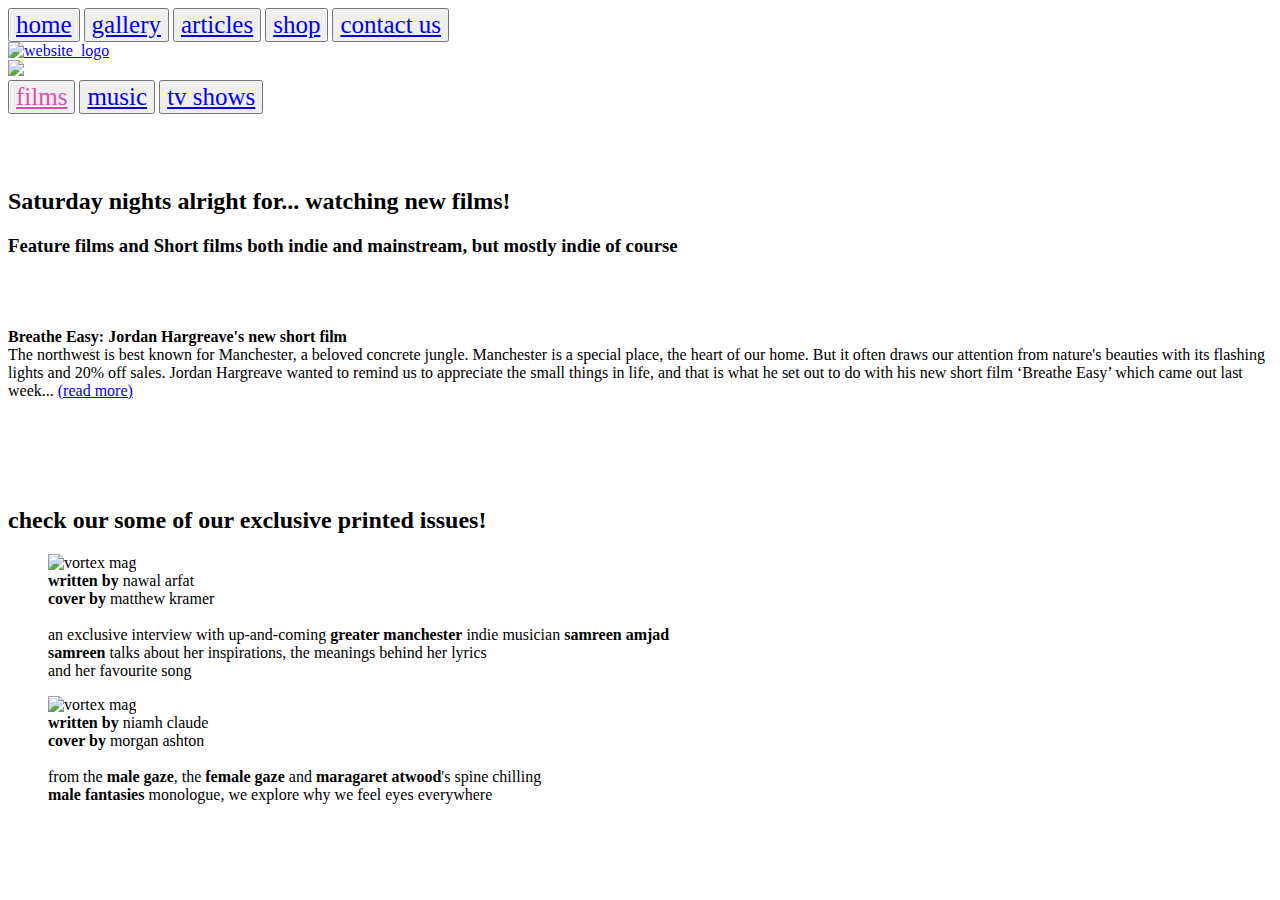
==== articles.html @ e7e4bd54 "Add files via upload" ====
<!DOCTYPE html>
<html lang="en">
<head>
    <link rel="stylesheet" href="article.css">
    <link rel="icon" type="image/x-icon" href="favicon.ico"/>
    <meta charset="UTF-8">
    <meta http-equiv="X-UA-Compatible" content="IE=edge">
    <meta name="viewport" content="width=device-width, initial-scale=1.0">
    <title>Vortex- Articles
    </title>
</head>
<body>
    
<!--
    <nav>
        <ul>
            <li style="float: right;"><a href="contact.html">Contact us</a></li>
            <li style="float: right;"><a href="articles.html">Articles</a></li>
            <li style="float: right;"><a href="gallery.html">Gallery</a></li>
            <li style="float: right;"><a href="products.html">Our products</a></li>
            <li style="float: right;"><a href="index.html">Home</a></li>
        </ul> 
    </nav>  
-->

<div class="right">
    <button class="button button1"><a href="index.html" style="font-family: myFirstFont; font-size: 25px;">home</style></a></button>
    <button class="button button2"><a href="gallery.html" style="font-family: myFirstFont;font-size: 25px;"> gallery</style></a></button>
    <button class="button button1"><a href="articles.html" style="font-family: myFirstFont;font-size: 25px;">articles</style></a></button>
    <button class="button button2"><a href="products.html" style="font-family: myFirstFont;font-size: 25px;">shop</style></a></button>
    <button class="button button1"><a href="contact.html" style="font-family: myFirstFont;font-size: 25px;">contact us</style></a></button>
</div>



    <a href="index.html"><img src="website_logo.png" alt="website_logo"  style="width:77.9px;height:68.9px"></a>

    <br>

    <div class="center">
        <img src="articles_header.png"style="width:autopx;height:100px;">
    </div>


<div class="left">
    <button class="button button3"><a href="articles.html" style="font-family: myFirstFont; font-size: 25px; color: rgb(216, 83, 165);">films</a></button>
    <button class="button button4"><a href="articlesmusic.html" style="font-family: myFirstFont; font-size: 25px;">music</a></button>
    <button class="button button4"><a href="articlestv.html" style="font-family: myFirstFont; font-size: 25px;">tv shows</a></button>
</div>
<br><br><br>

    <h2>Saturday nights alright for... watching new films!</h2>
    <h3>Feature films and Short films both indie and mainstream, but mostly indie of course</h3>
<br><br>
<p> <strong> Breathe Easy: Jordan Hargreave's new short film</strong> <br> 
    The northwest is best known for Manchester, a beloved concrete jungle. Manchester is a special place, the heart of our home. But it often draws our attention from nature's beauties with its flashing lights and 20% off sales. Jordan Hargreave wanted to remind us to appreciate the small things in life, and that is what he set out to do with his new short film ‘Breathe Easy’ which came out last week... <a href="fight.html"> (read more)</a></p>
<br>
<br>


    <br>
    <br>
    <h2>check our some of our exclusive printed issues!</h2>
        <figure class="left">
            <img src="magazine_cover_swirl_final.jpg" alt="vortex mag" style="width:autopx;height:500px">
            <figcaption><b>written by</b> nawal arfat
                <br><b>cover by</b> matthew kramer<br><br>
                an exclusive interview with up-and-coming <b>greater manchester</b> indie musician <b>samreen amjad</b><br> <b>samreen</b> talks about her inspirations, the meanings behind her lyrics<br> and her favourite song</figcaption>
          </figure>

          <figure class="right">
            <img src="magazine_cover_eyes_final.jpg" alt="vortex mag" style="width:autopx;height:500px">
            <figcaption><b>written by</b> niamh claude
                ​<br> <b>cover by</b> morgan ashton<br><br>
                from the <b>male gaze</b>, the <b>female gaze</b> and <b>maragaret atwood</b>'s spine chilling <br><b>male fantasies</b> monologue, we explore why we feel eyes everywhere</figcaption>
          </figure>

        



</body>
</html>
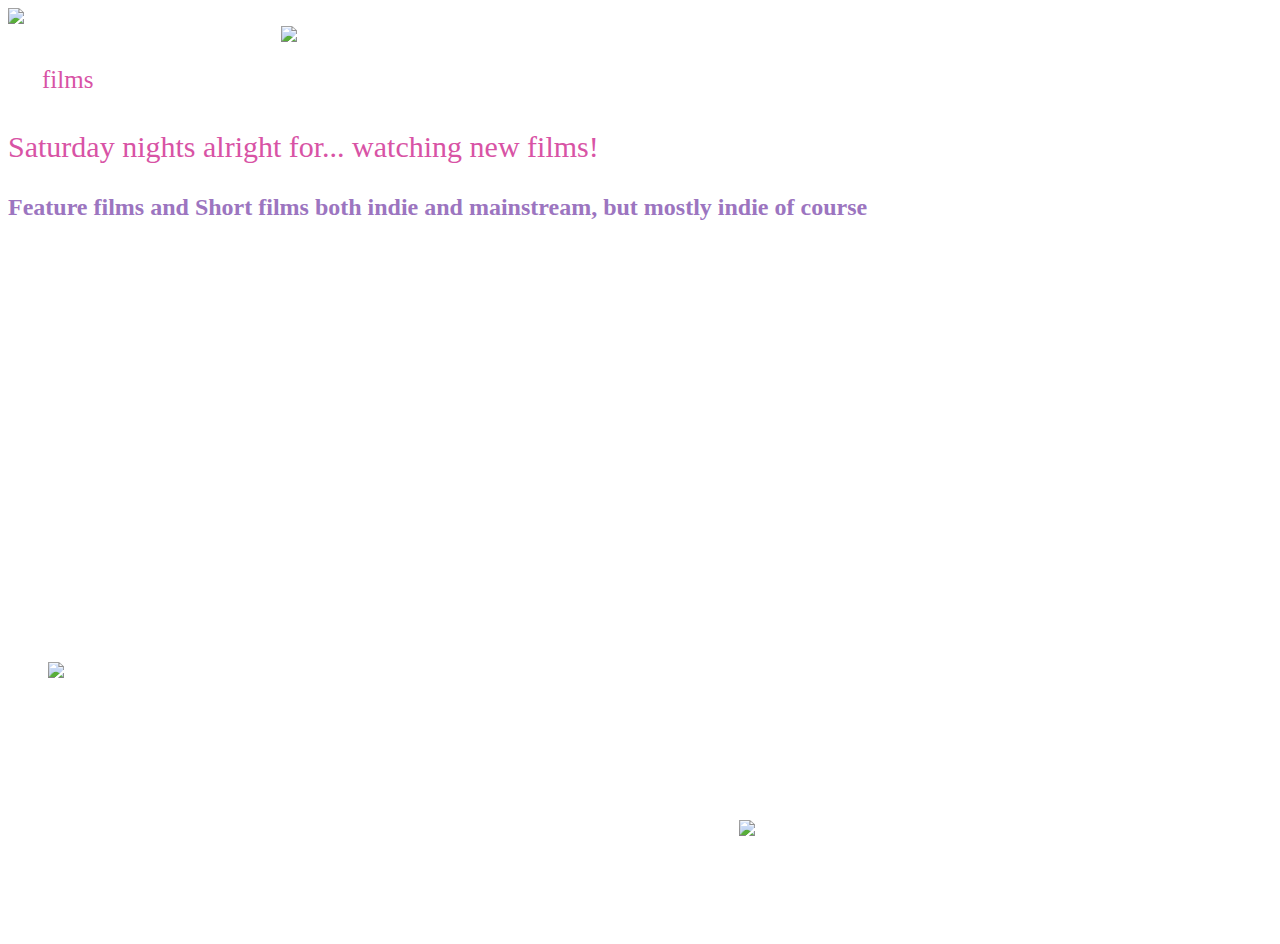
==== commit 87702b62: "Add files via upload" ====
--- a/articles.html
+++ b/articles.html
@@ -49,8 +49,8 @@
 </div>
 <br><br><br>
 
-    <h2>Saturday nights alright for... watching new films!</h2>
-    <h3>Feature films and Short films both indie and mainstream, but mostly indie of course</h3>
+    <p style="color: rgb(216, 83, 165);">Saturday nights alright for... watching new films!</p>
+    <h2 style="color: rgb(156, 117, 192);">Feature films and Short films both indie and mainstream, but mostly indie of course</h2>
 <br><br>
 <p> <strong> Breathe Easy: Jordan Hargreave's new short film</strong> <br> 
     The northwest is best known for Manchester, a beloved concrete jungle. Manchester is a special place, the heart of our home. But it often draws our attention from nature's beauties with its flashing lights and 20% off sales. Jordan Hargreave wanted to remind us to appreciate the small things in life, and that is what he set out to do with his new short film ‘Breathe Easy’ which came out last week... <a href="fight.html"> (read more)</a></p>
--- a/article.css
+++ b/article.css
@@ -0,0 +1,181 @@
+body {
+  font-family:myFirstFont;
+  background-image: url('blurple_swirl_background.jpg');
+  background-repeat: no-repeat;
+  background-size: cover;
+  color: white;
+  }
+
+  @font-face {
+    font-family: myFirstFont;
+    src: url(Twentieth\ Century\ MT\ Semi\ Bold.ttf);
+  }
+  
+.open{
+  color: pink;
+}
+
+.goto{
+  color: purple;
+}
+
+.acenter{
+  text-align: center;
+  width: fit-content;
+  margin: 15px;
+}
+
+p{
+  font-size: 30px;
+}
+  
+
+ul {
+    list-style-type: none;
+    margin: 0;
+    padding: 0;
+    overflow: hidden;
+    background-color: rgba(59, 19, 151, 0);
+  }
+  
+  li {
+    float: left;
+  }
+  
+  li a {
+    display: block;
+    color: white;
+    text-align: center;
+    padding: 14px 16px;
+    text-decoration: none;
+  }
+  
+  li a:hover {
+    background-color: rgb(26, 8, 109);
+  }
+
+h1{font-size: 3cm;}
+ 
+/*generals*/
+  .row{flex-direction:row;}
+  .center{text-align: center;}
+  .space{justify-content: space-evenly;}
+
+  .right{float: right;}
+  .left{float: left;}
+
+.big{font-size: 1cm;}
+
+::-moz-selection { /* Code for Firefox */
+  color: rgb(255, 255, 255);
+  background: rgba(172, 71, 185, 0.377);
+}
+
+::selection {
+  color: rgb(255, 255, 255);
+  background: rgba(172, 71, 185, 0.377);
+}
+
+.button {
+  border: none;
+  color: white;
+  padding: 16px 32px;
+  text-align: center;
+  text-decoration: none;
+  display: inline-block;
+  font-size: 16px;
+  margin: 4px 2px;
+  transition-duration: 0.4s;
+  cursor: pointer;
+}
+
+.button1 {
+  background-color: rgba(255, 255, 255, 0);
+  color: rgb(156, 117, 192);
+  border: 2px solid rgb(156, 117, 192);
+}
+
+.button1:hover {
+  background-color: rgb(156, 117, 192, 0.438);
+  color: white;
+}
+
+.button2 {
+  background-color: rgba(255, 255, 255, 0);
+  color: rgb(216, 83, 165);
+  border: 2px solid rgb(216, 83, 165);
+}
+
+.button2:hover {
+  background-color: rgb(216, 83, 165, 0.438);
+  color: white;
+}
+
+.button3 {
+  background-color: rgba(255, 255, 255, 0);
+  color: rgb(216, 83, 165);
+  border: 2px solid rgb(156, 117, 192);
+}
+
+.button3:hover {
+  color: rgb(216, 83, 165);
+}
+
+.button4 {
+background-color: rgba(255, 255, 255, 0);
+color: rgb(216, 83, 165);
+border: 2px solid rgb(216, 83, 165);
+}
+
+.button4:hover {
+background-color: rgb(216, 83, 165, 0.438);
+color: white;
+}
+
+.button5 {
+background-color: rgba(255, 255, 255, 0);
+color: rgb(156, 117, 192);
+border: 2px solid rgb(156, 117, 192);
+}
+
+.button5:hover {
+background-color: rgb(156, 117, 192, 0.438);
+color: rgb(255, 255, 255);
+}
+
+a:link {
+  color: white;
+  background-color: transparent;
+  text-decoration: none;
+}
+
+a:visited {
+  color: white;
+  background-color: transparent;
+  text-decoration: none;
+}
+
+a:hover {
+  color: white;
+  background-color: transparent;
+  text-decoration: none;
+}
+
+a:active {
+  color: white;
+  background-color: transparent;
+  text-decoration: none;
+}
+
+.button {
+  border: none;
+  color: white;
+  padding: 16px 32px;
+  text-align: center;
+  text-decoration: none;
+  display: inline-block;
+  font-size: 16px;
+  margin: 4px 2px;
+  transition-duration: 0.4s;
+  cursor: pointer;
+}